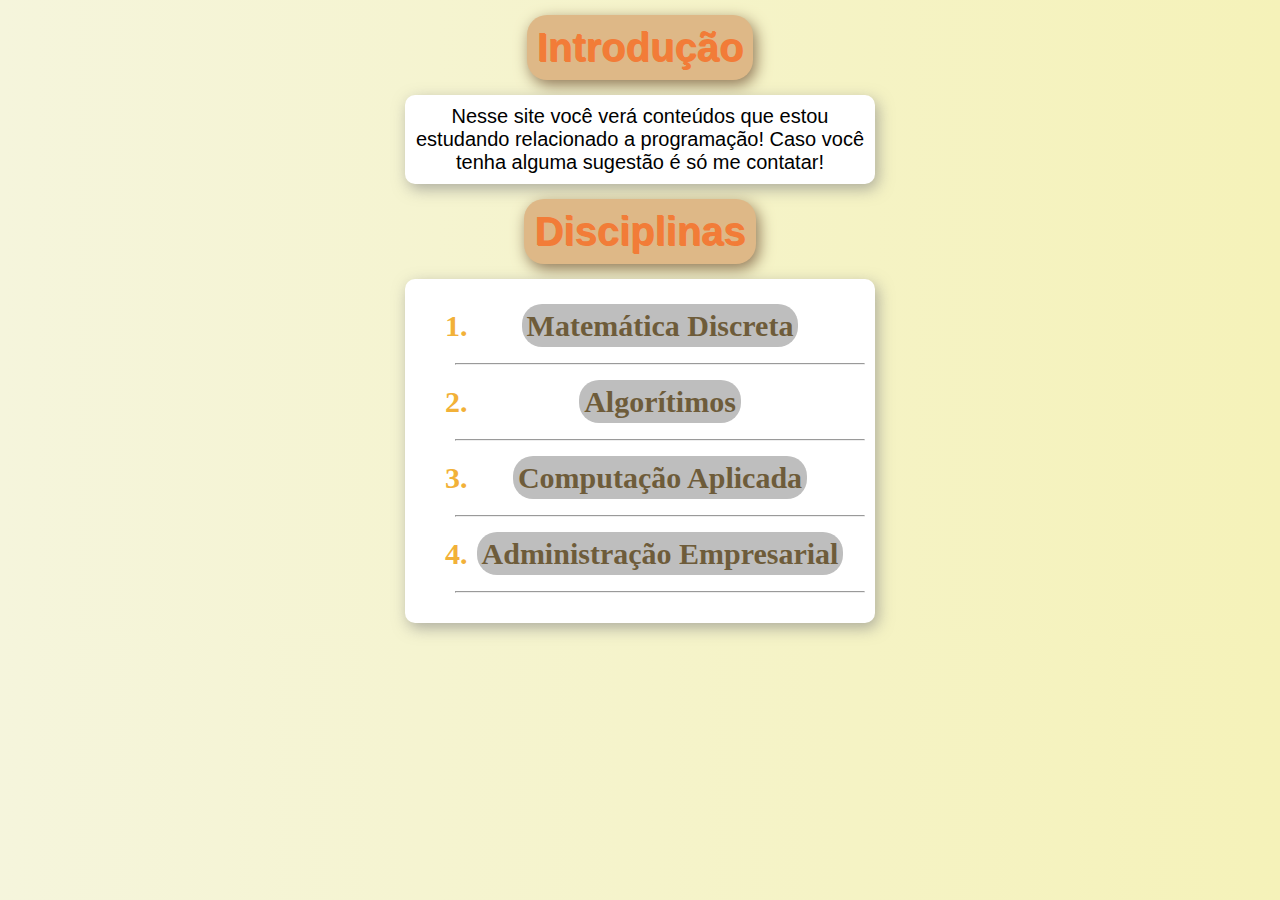
==== index.html @ c54ecc8b "Add files via upload" ====
<!DOCTYPE html>
<html lang="pt-br">
<head>
    <meta charset="UTF-8">
    <meta name="viewport" content="width=device-width, initial-scale=1.0">
    <title>Fate</title>
    <link rel="shortcut icon" href="favicon(1).ico">
    <link rel="stylesheet" href="style.css">
</head>
<body>
    <h1>Introdução</h1>
    <p>Nesse site você verá conteúdos que estou estudando relacionado a programação! Caso você tenha alguma sugestão é só me contatar! </p>
    <h1>Disciplinas</h1>
    <MAIN>
        <ol type="1">
            <h2>
                <li><a href="matematica-discreta.html">Matemática Discreta</a></li>
            </h2> 
            <hr>
            <h2>
                <li><a href="algoritimos.html">Algorítimos</a></li>
            </h2>
            <hr>
            <h2>
                <li><a href="computacao-aplicada.html">Computação Aplicada</a></li>
            </h2>
            <hr>
            <h2>
                <li><a href="administracao-empresarial.html">Administração Empresarial</a></li>
            </h2>
            <hr>
        </ol>
    </MAIN>
    
</body>
</html>
---- style.css ----
@charset "UTF-8";

body{
    background-image:linear-gradient(to right, beige, #f5f2b9);
    font-family: Arial, Helvetica, sans-serif;
    font-size: 20px;
}
MAIN{
    background-color: white;
    border-radius: 10px;
    width: 450px;
    padding: 10px;
    margin: auto;
    box-shadow: 3px 5px 15px rgba(131, 131, 131, 0.637);
}
h1{
    color:#F27C38;
    background-color:burlywood;
    background-clip: border-box;
    text-align: center;
    border-radius: 20px;
    width: max-content;
    padding: 10px;
    margin:auto;
    margin-block: 15px;
    box-shadow: 3px 5px 15px rgb(143, 118, 86);
    text-shadow: 1px 1px 0px ;
}
h2{
    color:#F2B138;
    font-family: 'Times New Roman', Times, serif;
    margin: auto; 
    text-align: center;   
}
p{
    text-align: justify;
    text-align: center;
    background-color: white;
    border-radius: 10px;
    padding: 10px;
    width: 450px;
    margin:auto;
    box-shadow: 3px 5px 15px rgba(131, 131, 131, 0.637);
}
a{
    text-decoration: none;
    color: rgb(110, 92, 58);
    background-color: rgba(124, 124, 124, 0.493);
    padding: 5px;
    border-radius: 20px;
}
li{
    margin: 20px;
}
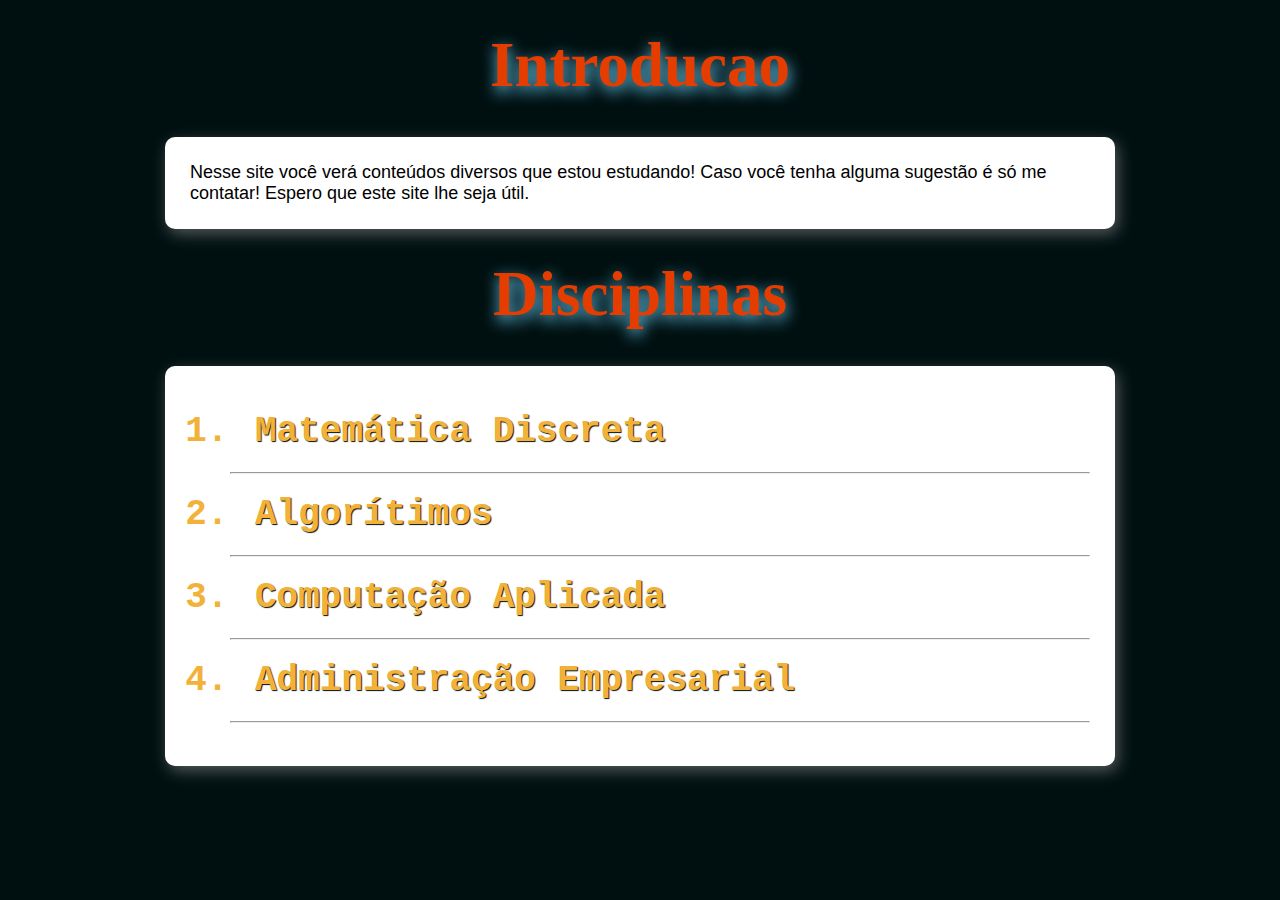
==== commit 2a4c831e: "Design 3.0" ====
--- a/index.html
+++ b/index.html
@@ -6,10 +6,9 @@
     <title>Fate</title>
     <link rel="shortcut icon" href="favicon(1).ico">
     <link rel="stylesheet" href="style.css">
-</head>
 <body>
-    <h1>Introdução</h1>
-    <p>Nesse site você verá conteúdos que estou estudando relacionado a programação! Caso você tenha alguma sugestão é só me contatar! </p>
+    <h1>Introducao</h1>
+    <p>Nesse site você verá conteúdos diversos que estou estudando! Caso você tenha alguma sugestão é só me contatar! Espero que este site lhe seja útil.  </p>
     <h1>Disciplinas</h1>
     <MAIN>
         <ol type="1">
--- a/style.css
+++ b/style.css
@@ -1,53 +1,63 @@
 @charset "UTF-8";
+@font-face {
+    font-family: Pixel ;
+    src: url(fontes/gameplay/Gameplay.ttf);
+}
 
 body{
-    background-image:linear-gradient(to right, beige, #f5f2b9);
+    background-color: #001011;
     font-family: Arial, Helvetica, sans-serif;
-    font-size: 20px;
+    font-size: 18px;
+    
+    
 }
 MAIN{
     background-color: white;
     border-radius: 10px;
-    width: 450px;
-    padding: 10px;
+    width: 50em;
+    padding: 25px;
     margin: auto;
     box-shadow: 3px 5px 15px rgba(131, 131, 131, 0.637);
 }
 h1{
-    color:#F27C38;
-    background-color:burlywood;
-    background-clip: border-box;
+    color:#E53D00;
+    font-family: "Pixel";
     text-align: center;
-    border-radius: 20px;
-    width: max-content;
-    padding: 10px;
+    padding: 9.0px;
+    padding-left: 20px;
+    padding-right: 20px;
+    padding-bottom: 15px;
     margin:auto;
-    margin-block: 15px;
-    box-shadow: 3px 5px 15px rgb(143, 118, 86);
+    margin-block: 20px;
     text-shadow: 1px 1px 0px ;
+    font-size: 3.5em;
+    text-shadow:1px 5px 15px #6CCFF6;
+    
 }
 h2{
     color:#F2B138;
-    font-family: 'Times New Roman', Times, serif;
+    font-family: 'Courier New', Courier, monospace;
     margin: auto; 
-    text-align: center;   
+    text-align: leftb;   
+    font-size: 2em;
 }
 p{
     text-align: justify;
-    text-align: center;
+    text-align: left;
     background-color: white;
     border-radius: 10px;
-    padding: 10px;
-    width: 450px;
-    margin:auto;
+    width: 50em;
+    padding: 25px;
+    margin: auto;
     box-shadow: 3px 5px 15px rgba(131, 131, 131, 0.637);
+
 }
 a{
     text-decoration: none;
-    color: rgb(110, 92, 58);
-    background-color: rgba(124, 124, 124, 0.493);
+    color: #F2B138;
     padding: 5px;
     border-radius: 20px;
+    text-shadow:1px 1px 1px #001011;
 }
 li{
     margin: 20px;
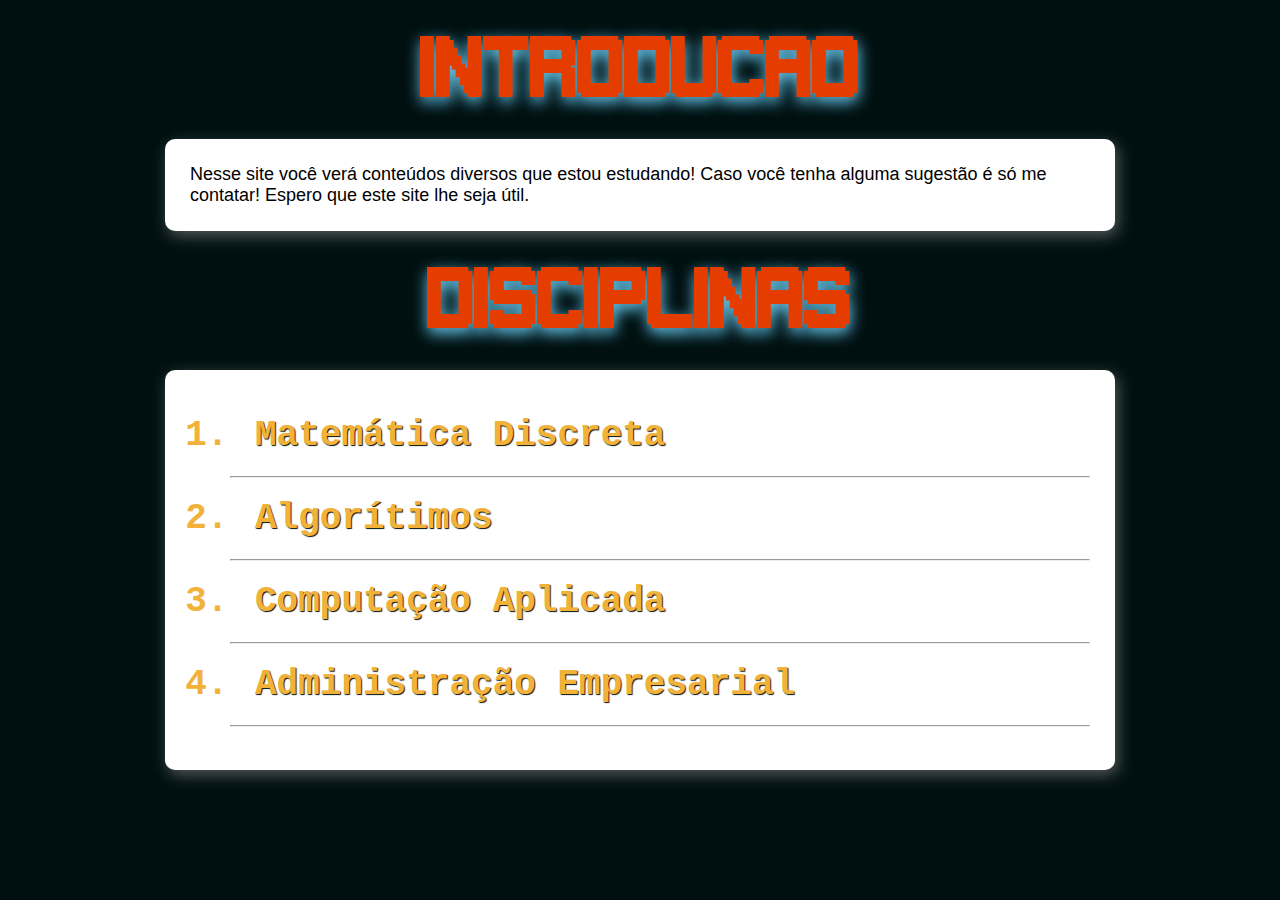
==== commit 3a8fbe6e: "teste" ====
--- a/index.html
+++ b/index.html
@@ -6,6 +6,7 @@
     <title>Fate</title>
     <link rel="shortcut icon" href="favicon(1).ico">
     <link rel="stylesheet" href="style.css">
+<div></div>
 <body>
     <h1>Introducao</h1>
     <p>Nesse site você verá conteúdos diversos que estou estudando! Caso você tenha alguma sugestão é só me contatar! Espero que este site lhe seja útil.  </p>
--- a/style.css
+++ b/style.css
@@ -3,7 +3,9 @@
     font-family: Pixel ;
     src: url(fontes/gameplay/Gameplay.ttf);
 }
-
+div{
+    margin:auto;
+}
 body{
     background-color: #001011;
     font-family: Arial, Helvetica, sans-serif;
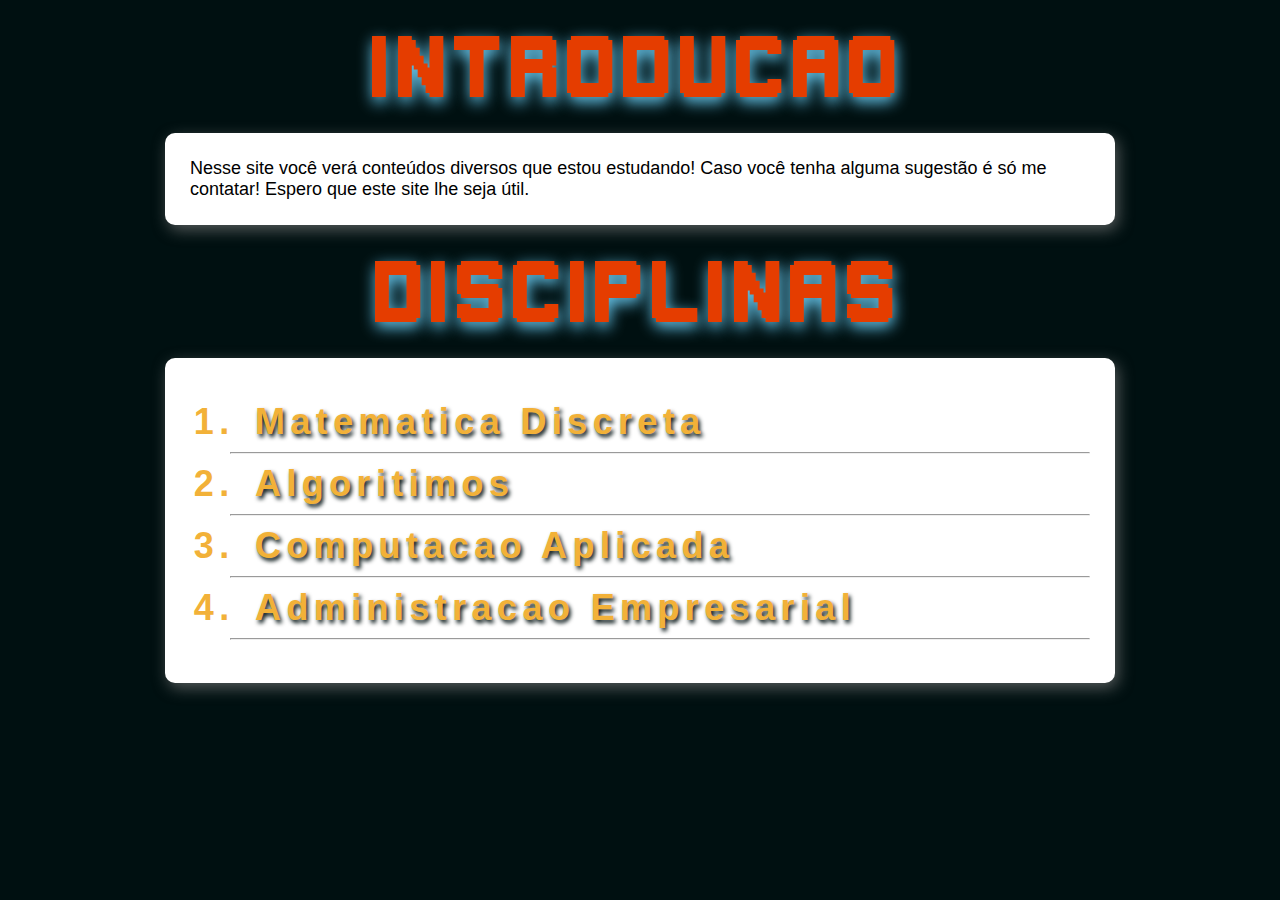
==== commit a128407c: "Add files via upload" ====
--- a/index.html
+++ b/index.html
@@ -6,31 +6,31 @@
     <title>Fate</title>
     <link rel="shortcut icon" href="favicon(1).ico">
     <link rel="stylesheet" href="style.css">
-<div></div>
 <body>
-    <h1>Introducao</h1>
+    <header class="cabecalho">
+        <h1>Introducao</h1>
+    </header>
     <p>Nesse site você verá conteúdos diversos que estou estudando! Caso você tenha alguma sugestão é só me contatar! Espero que este site lhe seja útil.  </p>
     <h1>Disciplinas</h1>
     <MAIN>
         <ol type="1">
-            <h2>
-                <li><a href="matematica-discreta.html">Matemática Discreta</a></li>
-            </h2> 
+            <h2 class="disciplina">
+                <li><a href="matematica-discreta.html">Matematica Discreta</a></li>
+            </h2 class="disciplina"> 
             <hr>
-            <h2>
-                <li><a href="algoritimos.html">Algorítimos</a></li>
+            <h2 class="disciplina">
+                <li><a href="algoritimos.html">Algoritimos</a></li>
             </h2>
             <hr>
-            <h2>
-                <li><a href="computacao-aplicada.html">Computação Aplicada</a></li>
+            <h2 class="disciplina">
+                <li><a href="computacao-aplicada.html">Computacao Aplicada</a></li>
             </h2>
             <hr>
-            <h2>
-                <li><a href="administracao-empresarial.html">Administração Empresarial</a></li>
+            <h2 class="disciplina">
+                <li><a href="administracao-empresarial.html">Administracao Empresarial</a></li>
             </h2>
             <hr>
         </ol>
     </MAIN>
-    
 </body>
 </html>--- a/style.css
+++ b/style.css
@@ -1,17 +1,17 @@
 @charset "UTF-8";
 @font-face {
     font-family: Pixel ;
-    src: url(fontes/gameplay/Gameplay.ttf);
+    src: url(fontes/gameplay/Gameplay.ttf) format(truetype);
 }
-div{
-    margin:auto;
+
+.cabecalho{
+    display: block;
+    justify-content: center;
 }
 body{
     background-color: #001011;
     font-family: Arial, Helvetica, sans-serif;
     font-size: 18px;
-    
-    
 }
 MAIN{
     background-color: white;
@@ -20,28 +20,29 @@
     padding: 25px;
     margin: auto;
     box-shadow: 3px 5px 15px rgba(131, 131, 131, 0.637);
+    
 }
 h1{
     color:#E53D00;
     font-family: "Pixel";
     text-align: center;
     padding: 9.0px;
-    padding-left: 20px;
-    padding-right: 20px;
-    padding-bottom: 15px;
     margin:auto;
     margin-block: 20px;
     text-shadow: 1px 1px 0px ;
     font-size: 3.5em;
     text-shadow:1px 5px 15px #6CCFF6;
+    letter-spacing: 0.15em;
     
 }
 h2{
     color:#F2B138;
-    font-family: 'Courier New', Courier, monospace;
+    font-family: 'Segoe UI', Tahoma, Geneva, Verdana, sans-serif;
     margin: auto; 
-    text-align: leftb;   
+    text-align: left;   
     font-size: 2em;
+    padding-left: 20px;
+    letter-spacing: 0.15em;
 }
 p{
     text-align: justify;
@@ -55,12 +56,9 @@
 
 }
 a{
-    text-decoration: none;
+    text-decoration:none;
     color: #F2B138;
     padding: 5px;
     border-radius: 20px;
-    text-shadow:1px 1px 1px #001011;
+    text-shadow:2px 3px 4px #001011;
 }
-li{
-    margin: 20px;
-}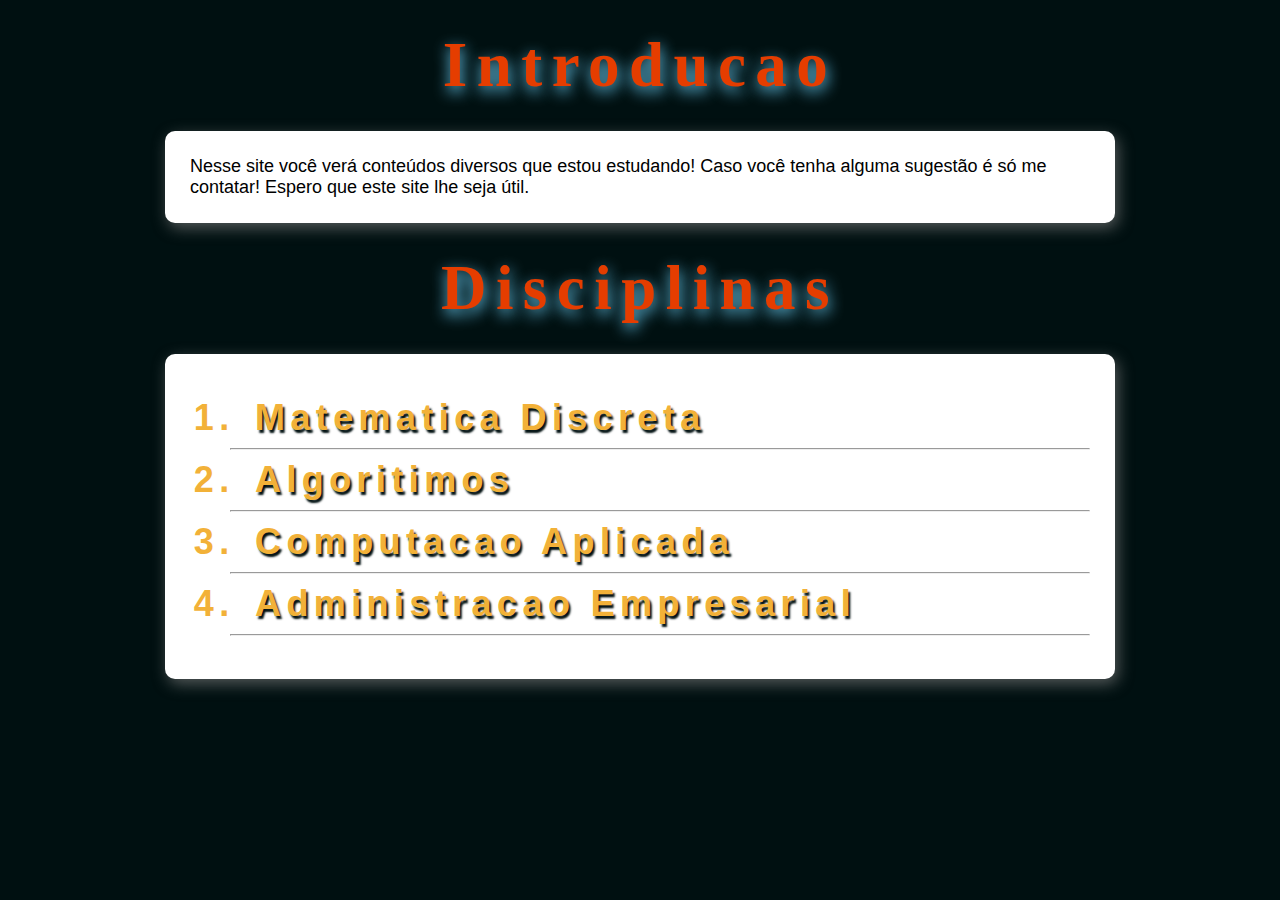
==== commit 07dfe7d3: "Add files via upload" ====
--- a/index.html
+++ b/index.html
@@ -7,30 +7,32 @@
     <link rel="shortcut icon" href="favicon(1).ico">
     <link rel="stylesheet" href="style.css">
 <body>
-    <header class="cabecalho">
-        <h1>Introducao</h1>
-    </header>
-    <p>Nesse site você verá conteúdos diversos que estou estudando! Caso você tenha alguma sugestão é só me contatar! Espero que este site lhe seja útil.  </p>
-    <h1>Disciplinas</h1>
-    <MAIN>
-        <ol type="1">
-            <h2 class="disciplina">
-                <li><a href="matematica-discreta.html">Matematica Discreta</a></li>
-            </h2 class="disciplina"> 
-            <hr>
-            <h2 class="disciplina">
-                <li><a href="algoritimos.html">Algoritimos</a></li>
-            </h2>
-            <hr>
-            <h2 class="disciplina">
-                <li><a href="computacao-aplicada.html">Computacao Aplicada</a></li>
-            </h2>
-            <hr>
-            <h2 class="disciplina">
-                <li><a href="administracao-empresarial.html">Administracao Empresarial</a></li>
-            </h2>
-            <hr>
-        </ol>
-    </MAIN>
+    <div id="divprincipal">
+        <header class="cabecalho">
+            <h1 class="titulos">Introducao</h1>
+        </header>
+        <p>Nesse site você verá conteúdos diversos que estou estudando! Caso você tenha alguma sugestão é só me contatar! Espero que este site lhe seja útil.  </p>
+        <h1>Disciplinas</h1>
+        <MAIN>
+            <ol type="1">
+                <h2 class="disciplina">
+                    <li><a class="linkdisciplinas" href="matematica-discreta.html">Matematica Discreta</a></li>
+                </h2 class="disciplina">
+                <hr>
+                <h2 class="disciplina">
+                    <li><a class="linkdisciplinas" href="algoritimos.html">Algoritimos</a></li>
+                </h2>
+                <hr>
+                <h2 class="disciplina">
+                    <li><a class="linkdisciplinas" href="computacao-aplicada.html">Computacao Aplicada</a></li>
+                </h2>
+                <hr>
+                <h2 class="disciplina">
+                    <li><a class="linkdisciplinas" href="administracao-empresarial.html">Administracao Empresarial</a></li>
+                </h2>
+                <hr>
+            </ol>
+        </MAIN>
+    </div>
 </body>
 </html>--- a/style.css
+++ b/style.css
@@ -1,27 +1,31 @@
 @charset "UTF-8";
 @font-face {
     font-family: Pixel ;
-    src: url(fontes/gameplay/Gameplay.ttf) format(truetype);
+    src: url(fontes/Gameplay.ttf) format(truetype);
 }
 
-.cabecalho{
-    display: block;
-    justify-content: center;
+div#divprincipal{
+    width: auto;
+    height:auto ;
 }
+
+
+
 body{
     background-color: #001011;
     font-family: Arial, Helvetica, sans-serif;
     font-size: 18px;
 }
+
 MAIN{
     background-color: white;
     border-radius: 10px;
     width: 50em;
     padding: 25px;
     margin: auto;
-    box-shadow: 3px 5px 15px rgba(131, 131, 131, 0.637);
-    
+    box-shadow: 3px 5px 15px rgba(131, 131, 131, 0.637);    
 }
+
 h1{
     color:#E53D00;
     font-family: "Pixel";
@@ -33,17 +37,22 @@
     font-size: 3.5em;
     text-shadow:1px 5px 15px #6CCFF6;
     letter-spacing: 0.15em;
-    
 }
+
 h2{
     color:#F2B138;
-    font-family: 'Segoe UI', Tahoma, Geneva, Verdana, sans-serif;
+    font-family: Arial, Helvetica, sans-serif;
     margin: auto; 
     text-align: left;   
     font-size: 2em;
     padding-left: 20px;
     letter-spacing: 0.15em;
 }
+
+h3{
+    text-align: left;
+}
+
 p{
     text-align: justify;
     text-align: left;
@@ -53,12 +62,20 @@
     padding: 25px;
     margin: auto;
     box-shadow: 3px 5px 15px rgba(131, 131, 131, 0.637);
+}
 
+.linkdisciplinas:hover{
+    color: #6CCFF6;
+    text-shadow:2px 3px 8px #001011;
+    border: #001011;
 }
+
 a{
     text-decoration:none;
     color: #F2B138;
     padding: 5px;
     border-radius: 20px;
-    text-shadow:2px 3px 4px #001011;
+    text-shadow:2px 3px 2px #001011;
+
 }
+
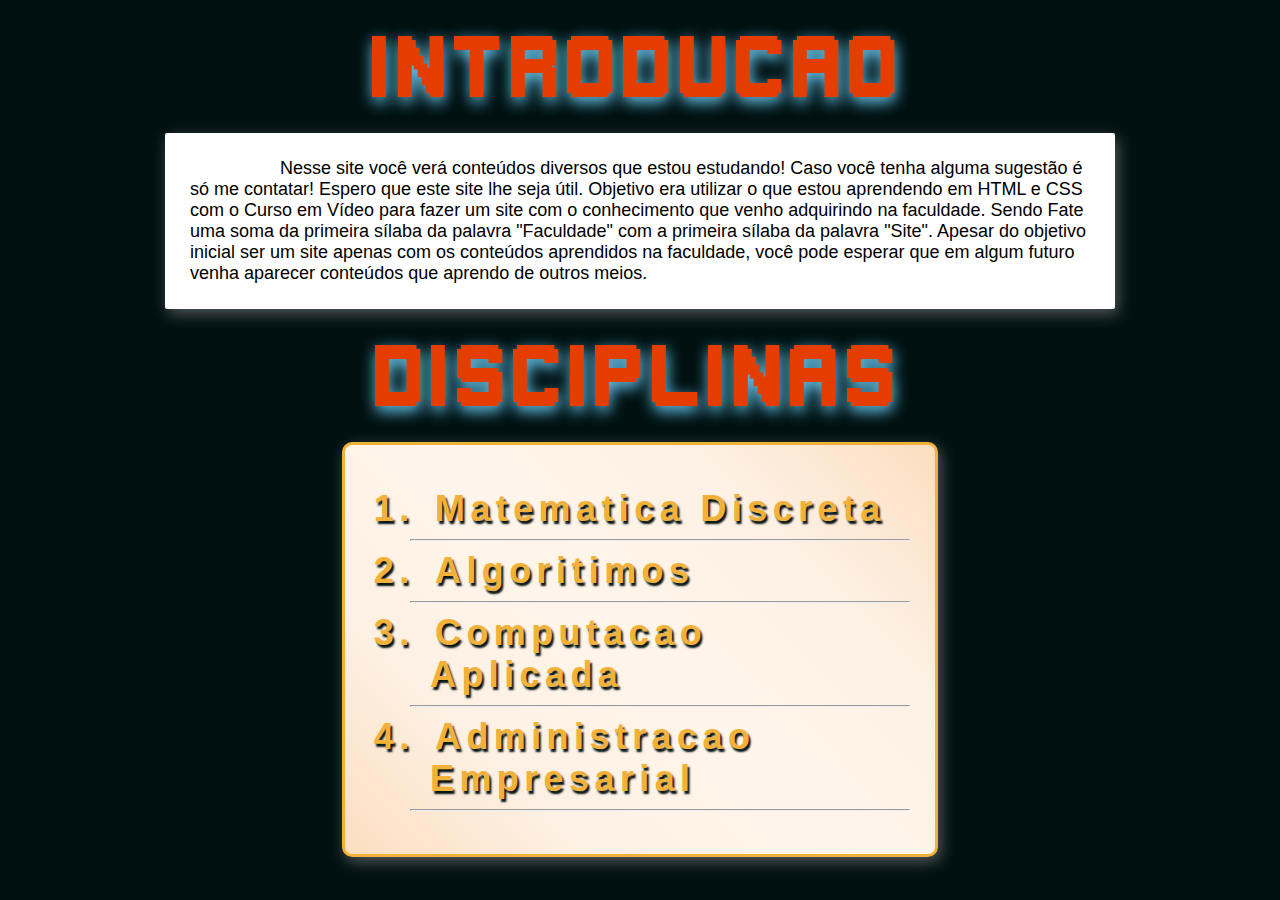
==== commit be5f2c61: "Add files via upload" ====
--- a/index.html
+++ b/index.html
@@ -11,7 +11,9 @@
         <header class="cabecalho">
             <h1 class="titulos">Introducao</h1>
         </header>
-        <p>Nesse site você verá conteúdos diversos que estou estudando! Caso você tenha alguma sugestão é só me contatar! Espero que este site lhe seja útil.  </p>
+        <p id="introducao">Nesse site você verá conteúdos diversos que estou estudando! Caso você tenha alguma sugestão é só me contatar! Espero que este site lhe seja útil. Objetivo era utilizar o que estou aprendendo em HTML e CSS com o Curso em Vídeo para fazer um site com o conhecimento que venho adquirindo na faculdade. Sendo Fate uma soma da primeira sílaba da palavra "Faculdade" com a primeira sílaba da palavra "Site".  
+        Apesar do objetivo inicial ser um site apenas com os conteúdos aprendidos na faculdade, você pode esperar que em algum futuro venha aparecer conteúdos que aprendo de outros meios.
+        </p>
         <h1>Disciplinas</h1>
         <MAIN>
             <ol type="1">
--- a/style.css
+++ b/style.css
@@ -18,12 +18,14 @@
 }
 
 MAIN{
-    background-color: white;
+    background-image: linear-gradient(45deg, #fcdec0,#fdf1e5,  #fff5ea , #fdf1e5, #fcdec0);
     border-radius: 10px;
-    width: 50em;
+    width: 30em;
     padding: 25px;
     margin: auto;
     box-shadow: 3px 5px 15px rgba(131, 131, 131, 0.637);    
+    background-image: linear-gradient(45deg,);
+    border: 3px solid #F2B138;
 }
 
 h1{
@@ -47,21 +49,26 @@
     font-size: 2em;
     padding-left: 20px;
     letter-spacing: 0.15em;
+    border-radius: 20px;
+    text-shadow:2px 3px 2px #001011;
+
 }
 
 h3{
     text-align: left;
 }
 
-p{
+p#introducao{
     text-align: justify;
     text-align: left;
     background-color: white;
-    border-radius: 10px;
+    border-radius: 2px;
     width: 50em;
     padding: 25px;
     margin: auto;
     box-shadow: 3px 5px 15px rgba(131, 131, 131, 0.637);
+    text-indent: 5em;
+    overflow-wrap: break-word;
 }
 
 .linkdisciplinas:hover{
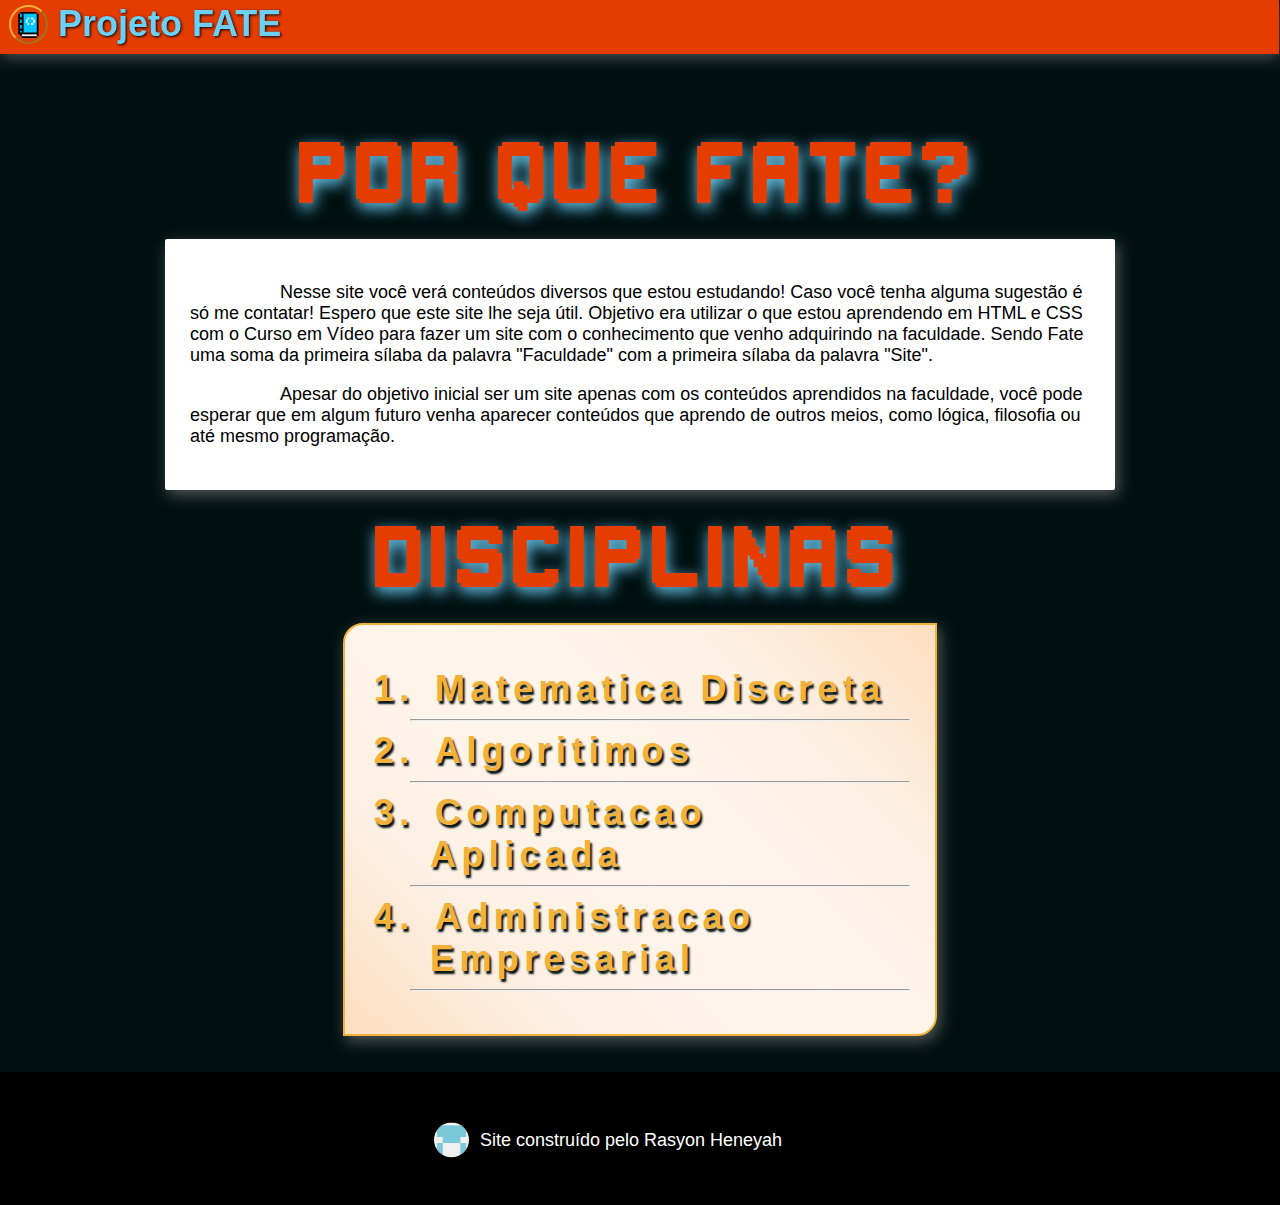
==== commit 32a237f4: "Add files via upload" ====
--- a/index.html
+++ b/index.html
@@ -3,18 +3,30 @@
 <head>
     <meta charset="UTF-8">
     <meta name="viewport" content="width=device-width, initial-scale=1.0">
+    <meta name="description" content="Sistema de Informação, Programação e Outros">
+    <meta name="author" content="Rasyon">
+    <meta name="keywords" content="SI, Sistema de Informação, Programação, Matemática Discreta, Administração Empresarial, Algorítmos, Computação Aplicada">
     <title>Fate</title>
     <link rel="shortcut icon" href="favicon(1).ico">
     <link rel="stylesheet" href="style.css">
 <body>
-    <div id="divprincipal">
-        <header class="cabecalho">
-            <h1 class="titulos">Introducao</h1>
-        </header>
-        <p id="introducao">Nesse site você verá conteúdos diversos que estou estudando! Caso você tenha alguma sugestão é só me contatar! Espero que este site lhe seja útil. Objetivo era utilizar o que estou aprendendo em HTML e CSS com o Curso em Vídeo para fazer um site com o conhecimento que venho adquirindo na faculdade. Sendo Fate uma soma da primeira sílaba da palavra "Faculdade" com a primeira sílaba da palavra "Site".  
-        Apesar do objetivo inicial ser um site apenas com os conteúdos aprendidos na faculdade, você pode esperar que em algum futuro venha aparecer conteúdos que aprendo de outros meios.
-        </p>
-        <h1>Disciplinas</h1>
+    <header class="header">
+            <div class="esfera">
+                <a class="perfilgithub" target="_blank" lang="pt-br" rel="external" a href="https://github.com/Rasyonheneyah">
+                    <div class="icone"></div>
+                </a>
+            </div>
+            <h1>Projeto FATE</h1>
+        <nav>
+        </nav>
+    </header>
+    
+            <h1 id="primeiro" class="titulos">Por que Fate?</h1>
+        <div class="introducao">            
+            <p id="introducao">Nesse site você verá conteúdos diversos que estou estudando! Caso você tenha alguma sugestão é só me contatar! Espero que este site lhe seja útil. Objetivo era utilizar o que estou aprendendo em HTML e CSS com o Curso em Vídeo para fazer um site com o conhecimento que venho adquirindo na faculdade. Sendo Fate uma soma da primeira sílaba da palavra "Faculdade" com a primeira sílaba da palavra "Site". </p>
+            <p>Apesar do objetivo inicial ser um site apenas com os conteúdos aprendidos na faculdade, você pode esperar que em algum futuro venha aparecer conteúdos que aprendo de outros meios, como lógica, filosofia ou até mesmo programação. </p>
+        </div> 
+        <h1 class="titulos">Disciplinas</h1>
         <MAIN>
             <ol type="1">
                 <h2 class="disciplina">
@@ -35,6 +47,10 @@
                 <hr>
             </ol>
         </MAIN>
-    </div>
+        <footer>
+            <img class="circular" src="autor.png" alt="Ícone do autor">
+            <p> Site construído pelo Rasyon Heneyah</p>
+            <p></p>
+        </footer>
 </body>
 </html>--- a/style.css
+++ b/style.css
@@ -4,31 +4,69 @@
     src: url(fontes/Gameplay.ttf) format(truetype);
 }
 
-div#divprincipal{
-    width: auto;
-    height:auto ;
-}
-
-
-
 body{
     background-color: #001011;
     font-family: Arial, Helvetica, sans-serif;
     font-size: 18px;
 }
+  
 
-MAIN{
-    background-image: linear-gradient(45deg, #fcdec0,#fdf1e5,  #fff5ea , #fdf1e5, #fcdec0);
-    border-radius: 10px;
-    width: 30em;
-    padding: 25px;
-    margin: auto;
-    box-shadow: 3px 5px 15px rgba(131, 131, 131, 0.637);    
-    background-image: linear-gradient(45deg,);
-    border: 3px solid #F2B138;
+header{
+    background-color: #E53D00;
+    min-height: 3.0em;
+    padding: 0 0 0 0;
+    box-shadow: 1px 2.5px 15px #838383a2;
+    box-sizing: content-box;
+    display:flex;
+    top: 0;
+    position: fixed;
+    width: 100%;
+    margin-left: -0.5em;
 }
 
-h1{
+header>h1{
+    display: inline-block;
+    color: #6CCFF6;
+    margin: 3px 0 0 10px;
+    text-shadow: 1px 1px 3px #000000;
+    font-size: 2em;
+}
+
+.esfera{
+    background-color: #E53D00;
+    border-radius: 50%;
+    margin-left: 10px;
+    margin-top: 5px;
+    width: 35px;
+    height: 35px;
+    color: rgba(255, 255, 255, 0);
+    display: flex ;
+    align-items: center;
+    justify-content: center;
+    border: 2px outset #F2B138;
+}
+.icone{
+    background-image: url(easteregg.png);
+    background-image: url(iconetamnormal.png);
+    background-position: center;
+    background-size: cover;
+    background-repeat: no-repeat;
+    display: block;
+    position: relative;
+    width: 30px;
+    height: 30px;
+    transform: translateX(-1.5px);
+}
+
+.icone:visited{
+    opacity: 0;
+}
+
+h1#primeiro{
+    margin-top: 2em;    
+}
+
+.titulos{
     color:#E53D00;
     font-family: "Pixel";
     text-align: center;
@@ -39,6 +77,31 @@
     font-size: 3.5em;
     text-shadow:1px 5px 15px #6CCFF6;
     letter-spacing: 0.15em;
+    display: block;
+}
+
+.introducao{
+    text-align: justify;
+    text-align: left;
+    background-color: white;
+    border-radius: 2px;
+    width: 50em;
+    padding: 25px;
+    margin: auto;
+    box-shadow: 3px 5px 15px rgba(131, 131, 131, 0.637);
+    text-indent: 5em;
+    overflow-wrap: break-word;
+}
+
+MAIN{
+    background-image: linear-gradient(45deg, #fcdec0,#fdf1e5,  #fff5ea , #fdf1e5, #fcdec0);
+    border-radius: 20px 0px;
+    width: 30em;
+    padding: 25px;
+    margin: auto;
+    box-shadow: 3px 5px 15px #838383a2;    
+    background-image: linear-gradient(45deg,);
+    border: 2.5px solid #F2B138;
 }
 
 h2{
@@ -58,19 +121,6 @@
     text-align: left;
 }
 
-p#introducao{
-    text-align: justify;
-    text-align: left;
-    background-color: white;
-    border-radius: 2px;
-    width: 50em;
-    padding: 25px;
-    margin: auto;
-    box-shadow: 3px 5px 15px rgba(131, 131, 131, 0.637);
-    text-indent: 5em;
-    overflow-wrap: break-word;
-}
-
 .linkdisciplinas:hover{
     color: #6CCFF6;
     text-shadow:2px 3px 8px #001011;
@@ -86,3 +136,26 @@
 
 }
 
+footer{
+    background-color: #000000;
+    min-height: 3.0em;
+    padding: 0 1em 0 0;
+    box-sizing: content-box;
+    bottom: 0;
+    width: 100%;
+    margin: 2em -1em -5em -0.5em;
+    color: white;
+    text-align: center;
+}
+footer>p{
+    padding-top: 1em ;
+    transform: translatey(-1em);
+    
+}
+.circular{
+    border-radius: 50%;
+    width: 35px;
+    height: 35px;
+    transform: translatey(2.8em);
+    margin-right: 20em;
+}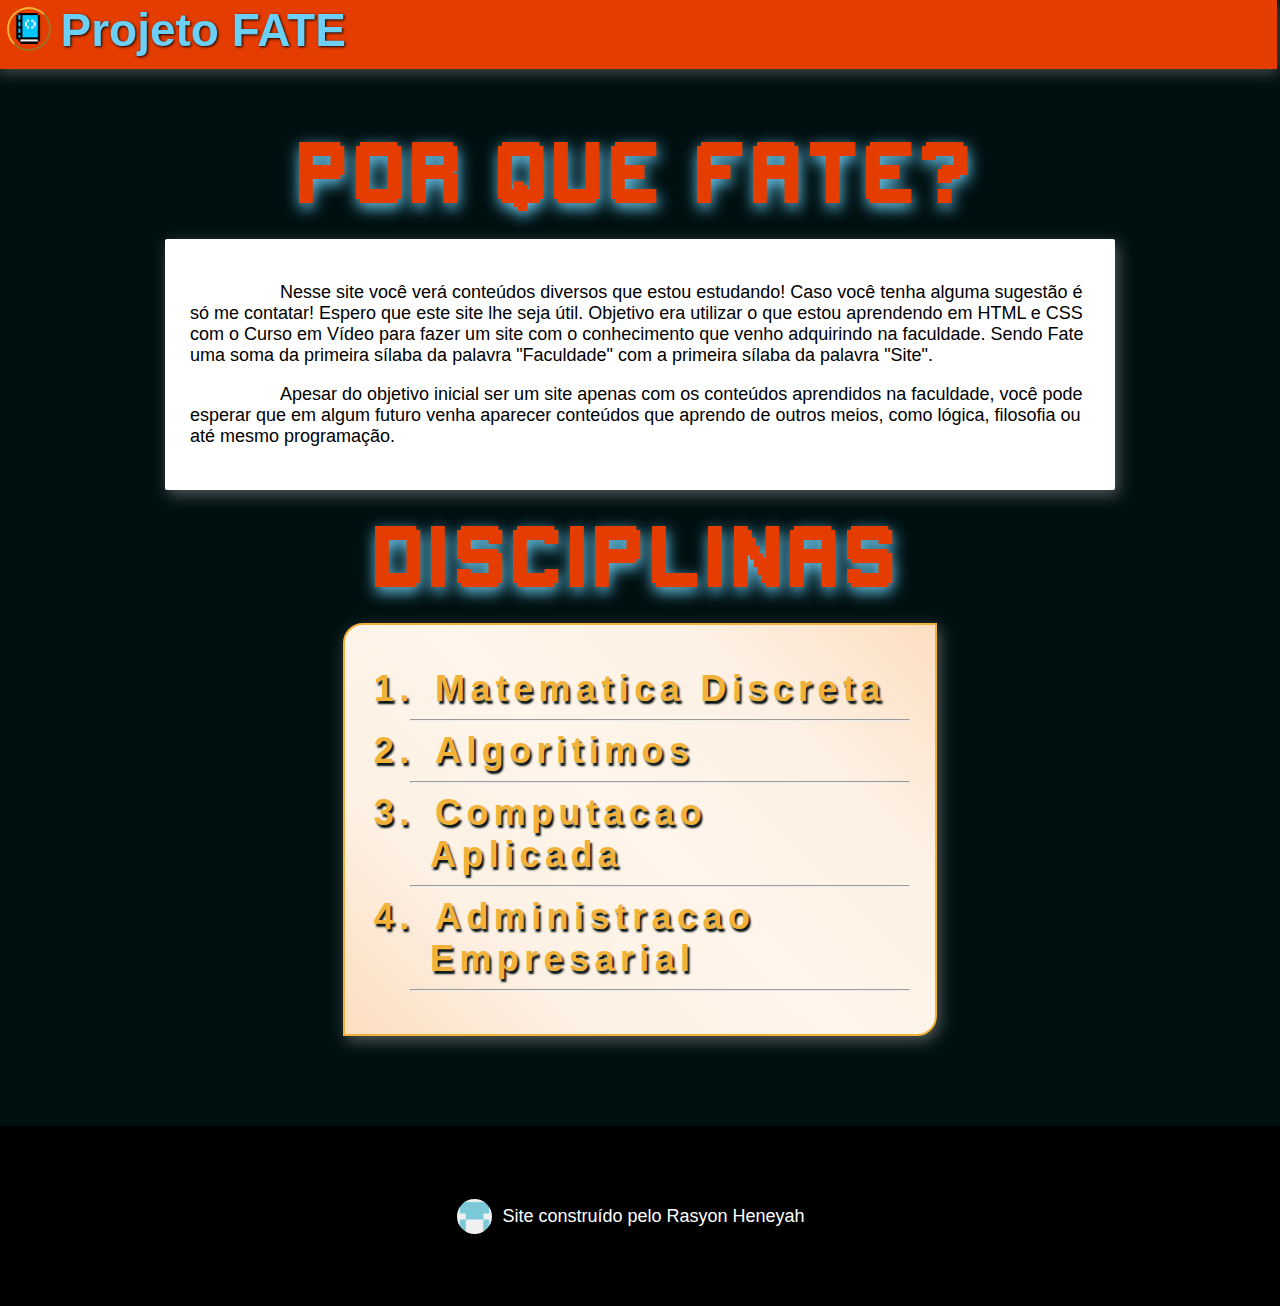
==== commit ce0d4b92: "Add files via upload" ====
--- a/index.html
+++ b/index.html
@@ -48,9 +48,10 @@
             </ol>
         </MAIN>
         <footer>
-            <img class="circular" src="autor.png" alt="Ícone do autor">
-            <p> Site construído pelo Rasyon Heneyah</p>
-            <p></p>
+            <div style="display: flex; justify-content: center; align-items: center; height: 10em;">
+                <img class="circular" src="autor.png" alt="Ícone do autor">
+                <p> Site construído pelo Rasyon Heneyah</p>
+            </div>
         </footer>
 </body>
 </html>--- a/style.css
+++ b/style.css
@@ -22,6 +22,8 @@
     position: fixed;
     width: 100%;
     margin-left: -0.5em;
+    font-size: 23px;
+
 }
 
 header>h1{
@@ -36,9 +38,9 @@
     background-color: #E53D00;
     border-radius: 50%;
     margin-left: 10px;
-    margin-top: 5px;
-    width: 35px;
-    height: 35px;
+    margin-top: 0.30em;
+    width: 40px;
+    height: 40px;
     color: rgba(255, 255, 255, 0);
     display: flex ;
     align-items: center;
@@ -46,24 +48,19 @@
     border: 2px outset #F2B138;
 }
 .icone{
-    background-image: url(easteregg.png);
     background-image: url(iconetamnormal.png);
     background-position: center;
     background-size: cover;
     background-repeat: no-repeat;
     display: block;
     position: relative;
-    width: 30px;
-    height: 30px;
+    width: 35px;
+    height: 35px;
     transform: translateX(-1.5px);
 }
 
-.icone:visited{
-    opacity: 0;
-}
-
 h1#primeiro{
-    margin-top: 2em;    
+    margin-top: 2em;
 }
 
 .titulos{
@@ -133,7 +130,7 @@
     padding: 5px;
     border-radius: 20px;
     text-shadow:2px 3px 2px #001011;
-
+    
 }
 
 footer{
@@ -143,7 +140,7 @@
     box-sizing: content-box;
     bottom: 0;
     width: 100%;
-    margin: 2em -1em -5em -0.5em;
+    margin: 5em -1em -5em -0.5em;
     color: white;
     text-align: center;
 }
@@ -156,6 +153,5 @@
     border-radius: 50%;
     width: 35px;
     height: 35px;
-    transform: translatey(2.8em);
-    margin-right: 20em;
+    margin-right: 10px;
 }